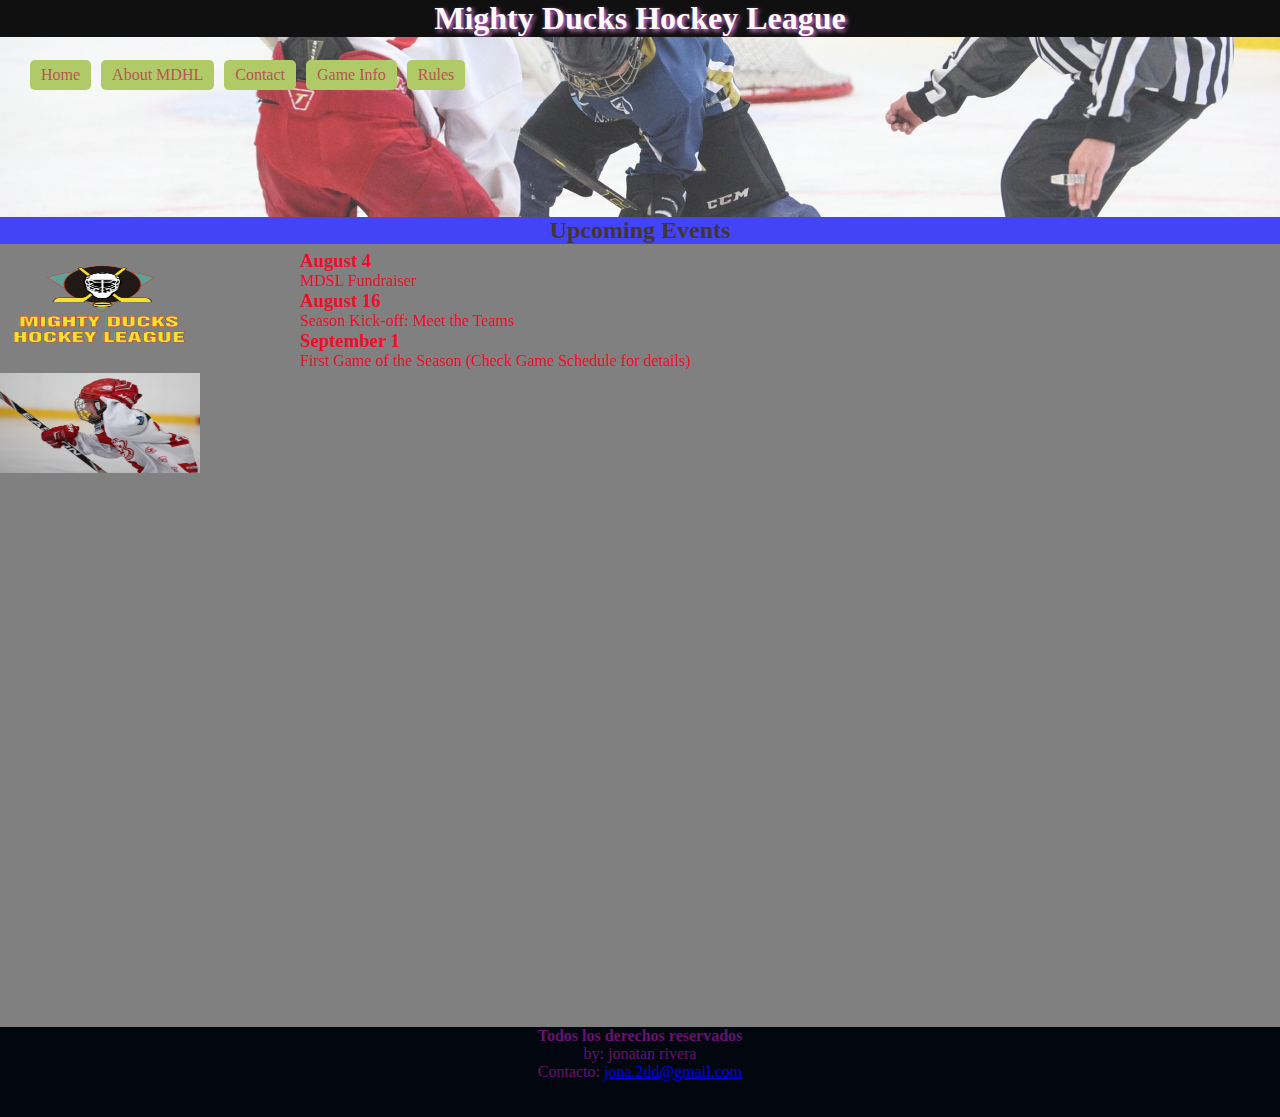
==== index.html @ b8e05a8a "sumeArchivoRulesyGame" ====
<!DOCTYPE html>
<html lang="es">

<head>
    <meta charset="UTF-8">
    <meta name="viewport" content="width=device-width, initial-scale=1.0">
    <meta name="description" content="Sprint 1 de minHub">
    <meta name="keywords" content="Mighty Ducks Hockey League, Hockey Club">
    <meta name="author" content="jonatan">
    <link rel="shortcut icon" href="./assets/logoPestania.avif" type="image/x-icon">
    <!-- <link rel="stylesheet" href="./estilo.css"> -->
    <link rel="stylesheet" href="./estilos2.css">
    <title>Mighty Ducks Hockey League</title>
</head>



<body>
    <h1 id="contenedor-h1">Mighty Ducks Hockey League</h1>

    <header class="contenedor-encabezado"> 
                                    
        <nav>
            <a href="#">Home</a>
            <a href="./vistashtml/about.html">About MDHL</a>
            <a href="./vistashtml/Contact.html">Contact</a>
            <a href="./vistashtml/game_info.html">Game Info</a>
            <a href="./vistashtml/rules.html">Rules</a>
        </nav>            
                
</header>        
    <main>
        <h2>Upcoming Events</h2>

        <section id="cajaGlobalparaTextoEimagenes">


            <aside id="contenedorImagenesMain">

                <img id="imagenDelMain1" src="./assets/logoPrincipal.png" width="200" height="100"
                    alt="logo-principal-de-la-pagina-principal">


                <img id="imagenDelMain2" src="./assets/Hockey1.jpg" width="200" height="100"
                    alt="imagen secundaria debajo del titulo principal">

            </aside>

            <div id="contenedorTexto">
                <h3>August 4</h3>
                <p>
                    MDSL Fundraiser
                </p>

                <h3>August 16</h3>
                <p>
                    Season Kick-off: Meet the Teams
                </p>

                <h3>September 1</h3>
                <p>
                    First Game of the Season (Check Game Schedule for details)
                </p>

            </div>
        </section>

    </main>


    <footer>
        <section>
            <h4>Todos los derechos reservados</h4>
            <p>by: jonatan rivera</p>
            <p>Contacto: <a href="mailto:correo@ejemplo.com">jona.2dd@gmail.com</a></p>
        </section>
    </footer>


</body>



</html>
---- estilo.css ----
* {
    margin: 0;
    padding: 0;
    box-sizing: border-box;
    outline: auto;
}

header {
    height: 15vh;
    background-image: url('./assets/logoPortada.jpg');
    background-size: cover;
    background-position: center;
    overflow: hidden;     
    /* Ajusta la altura según sea necesario */
    text-align: center;
    /* Alinear contenido al centro */
    color: white;
    /* Color de texto para mayor legibilidad */
}

h1 {
    color: rgb(170, 65, 105);
    background-color: white;
    text-align: left;
    margin-left: 110px;
    display: inline-block;

}


nav {
    height: 10vh;
    margin: 0px;
    padding: 0px;
    display: inline-block;
    position: absolute;
    top: 10px;
    right: 10px;
    margin-top: 15px;

}

main {
    min-height: 75vh;
    background-color: rgb(59, 179, 59);
    padding: 0px;
}

footer {
    height: 10vh;
    background-color: rgb(8, 8, 8);
    color: white;
    font-family: Arial, Helvetica, sans-serif;
    font-size: 12px;
    text-align: center;
}

h2 {
    background-color: rgb(163, 45, 45);
    text-align: center;
}


nav a {
    display: inline-block;
    color: brown;
    background-color: #333;
    color: white;
    /* Color del texto */
    text-decoration: none;
    /* Quita el subrayado de los enlaces */
    border-radius: 5px;
    /* Añade bordes redondeados */
}


#contenedorTexto,#contenedorImagenesMain {
    display: inline-block;
    
}

#contenedorTexto{
    padding: 10px;
    margin-left: 30px;
    border-radius: 5px;
}

#imagenDelMain1{
    height: 150px;
    width: 150px;
}

a:hover{
    color: blueviolet;
}

h1:hover {
    text-shadow: 2px 2px 4px rgba(0, 0, 0, 0.5); /* Define la sombra */
}

#imagen-1{
    height: 200px;
    width: 200px;
    display: block;
}

#imagen-2{
height: 150px;
width: 150px;
}

#contenedorTextoAbout{
    display: inline-block;
    border-color: blueviolet;
    border: 5px;
    color: black;
    width: auto;
    align-items: center;
    text-align: center;
    position: absolute;
    margin-top: 200px;
    margin-left: 10px;
    margin-right: 10px;
    border-radius: 5px;
    font-family: 'Lucida Sans', 'Lucida Sans Regular', 'Lucida Grande', 'Lucida Sans Unicode', Geneva, Verdana, sans-serif;
    bottom: 20%;
}

#contenedorImagenesMainAbout{
    display: inline-block;    
    width: auto;
}

main {
    color: lightgray;
}

#imagen-2{
    width: auto;
}

nav{
    width: auto;
    height: auto;
}

#contenedorTextoMasImagenContacto{
    display: inline;
}

p{
    display: inline-block;
}

#contenedorImagenContacto{
    position: absolute;
    margin-top: 50px;
    
    
    
}

#contenedorPContacto{
    position: absolute;
    margin-left: 250px;
    margin-top: 100px;
    display: inline-block;  
    
}
---- estilos2.css ----
* {
    margin: 0;
    padding: 0;
    box-sizing: border-box;
    /* outline: auto; */
}

h1 {
    background-color: rgb(17, 16, 16);
    color: rgb(253, 249, 249);
    text-align: center;

}

h1:hover {
    text-shadow: 2px 2px 4px violet;
}

nav {
    position: absolute;
    top: 55px;
    left: 25px;
    text-decoration: none;
    display: inline-block;
    border-radius: 5px;
    display: flex;
}

nav a {
    display: inline-block;
    color: brown;
    background-color: rgb(158, 189, 67);
    margin: 5px;
    border-radius: 5px;
    text-decoration: none;
    padding: 5px 10px; /* Ajusta el espaciado dentro del enlace */
    border: 1px solid transparent; /* Añade un borde transparente */
    transition: transform 0.3s;
    /* transform: scale(1.1); */
}

a:hover {
    color: rgb(247, 246, 248);
    transform: scale(1.2);
}

header {
    height: 20vh;
    padding: 1rem;
    /* background-color: black; */
    background-image: url(./assets/logoPortada.jpg);
    opacity: .8;
    background-size: cover;
    background-position: center;
}



main {
    /* min-height: 70vh; */
    background-color: grey;
    width: 100%;
    margin: 0 auto;
    height: calc(100vh - 10vh);

    /* display flex sirve para que si tienes varios cuadros no se van a poner uno debajo del otro, sino que se van a acomodar uno al costado del otro */
}

footer {
    height: 10vh;
    background-color: rgb(2, 6, 14);
    color: rgb(104, 18, 112);
    text-align: center;
    bottom: 0;
    width: 100%;
}

h2 {
    text-align: center;
    color: rgb(65, 54, 54);
    background-color: rgb(67, 67, 248);
}

h2:hover {
    text-shadow: 2px 2px 4px violet;
}

#contenedorTexto {
    color: rgb(243, 11, 42);
    margin-bottom: 200px;
}



#contenedorImagenesMain {
    display: inline-block;
    flex-direction: column;
    width: 15%;

}

#contenedorTexto {
    position: absolute;
    top: 250px;
    left: 300px;
}

#imagenDelMain2 {
    position: relative;
    margin-top: 15px;


}

#imagenDelMain1 {
    margin-top: 10px;
}

#imagen-1 {
    width: 150px;
    margin-bottom: 10px;
}

#imagen-2 {
    width: 150px;
    top: 400px;
}

#contenedorTextoAbout section {
    padding-left: 30px;
    padding-bottom: 20px;

}

#contenedorTextoAbout {
    padding-top: 20px;

}

#ContenedorImagenesAbout {
    display: flex;
    flex-direction: column;
}

#cajaGlobalparaTextoEimagenes {
    display: inline-block
}

#mainAbout {
    display: flex;
}

#mainContacto {
    display: flex;
}

#contenedorImagenContacto {
    padding-top: 50px;
    margin-right: 20px;

}

#contenedorPContacto {
    padding-top: 80px;
}


#imagenDelMain1 :hover {
    transform: scale(1.25);
    border: solid black 4px;

}
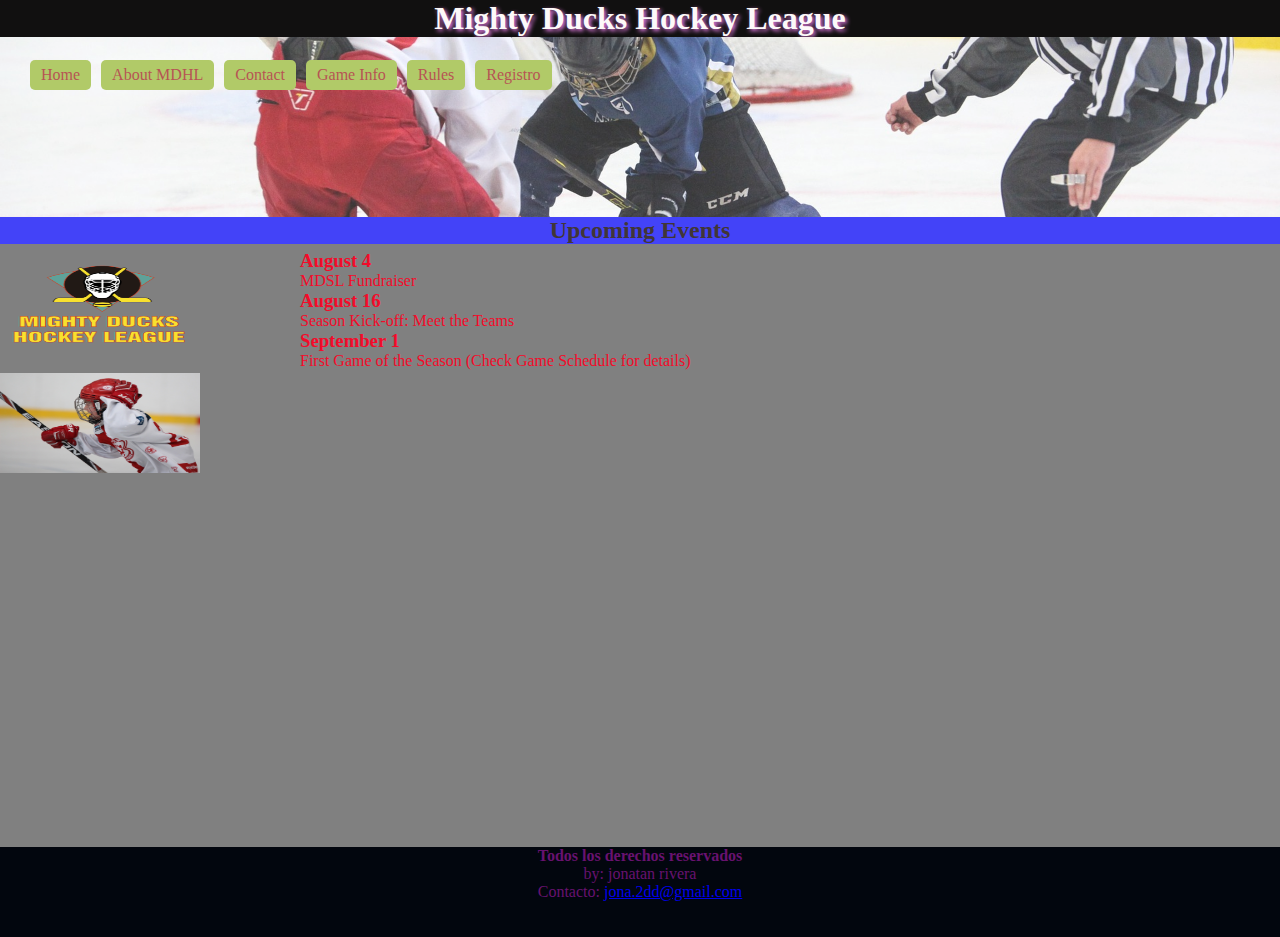
==== commit 0e12d72f: "subi el sprint 4" ====
--- a/index.html
+++ b/index.html
@@ -26,6 +26,7 @@
             <a href="./vistashtml/Contact.html">Contact</a>
             <a href="./vistashtml/game_info.html">Game Info</a>
             <a href="./vistashtml/rules.html">Rules</a>
+            <a href="./vistashtml/formulario_de_registro.html">Registro</a>
         </nav>            
                 
 </header>        
--- a/estilos2.css
+++ b/estilos2.css
@@ -54,25 +54,23 @@
     background-position: center;
 }
 
-
-
 main {
-    /* min-height: 70vh; */
+    min-height: 70vh;
     background-color: grey;
     width: 100%;
     margin: 0 auto;
-    height: calc(100vh - 10vh);
+    /* height: calc(100vh - 10vh); */
 
     /* display flex sirve para que si tienes varios cuadros no se van a poner uno debajo del otro, sino que se van a acomodar uno al costado del otro */
 }
 
 footer {
-    height: 10vh;
+    /* height: 10vh; */
     background-color: rgb(2, 6, 14);
     color: rgb(104, 18, 112);
     text-align: center;
-    bottom: 0;
     width: 100%;
+    min-height: 10vh;
 }
 
 h2 {
@@ -169,4 +167,8 @@
     transform: scale(1.25);
     border: solid black 4px;
 
+}
+
+#mainContacto{
+    min-height: 70vh;
 }